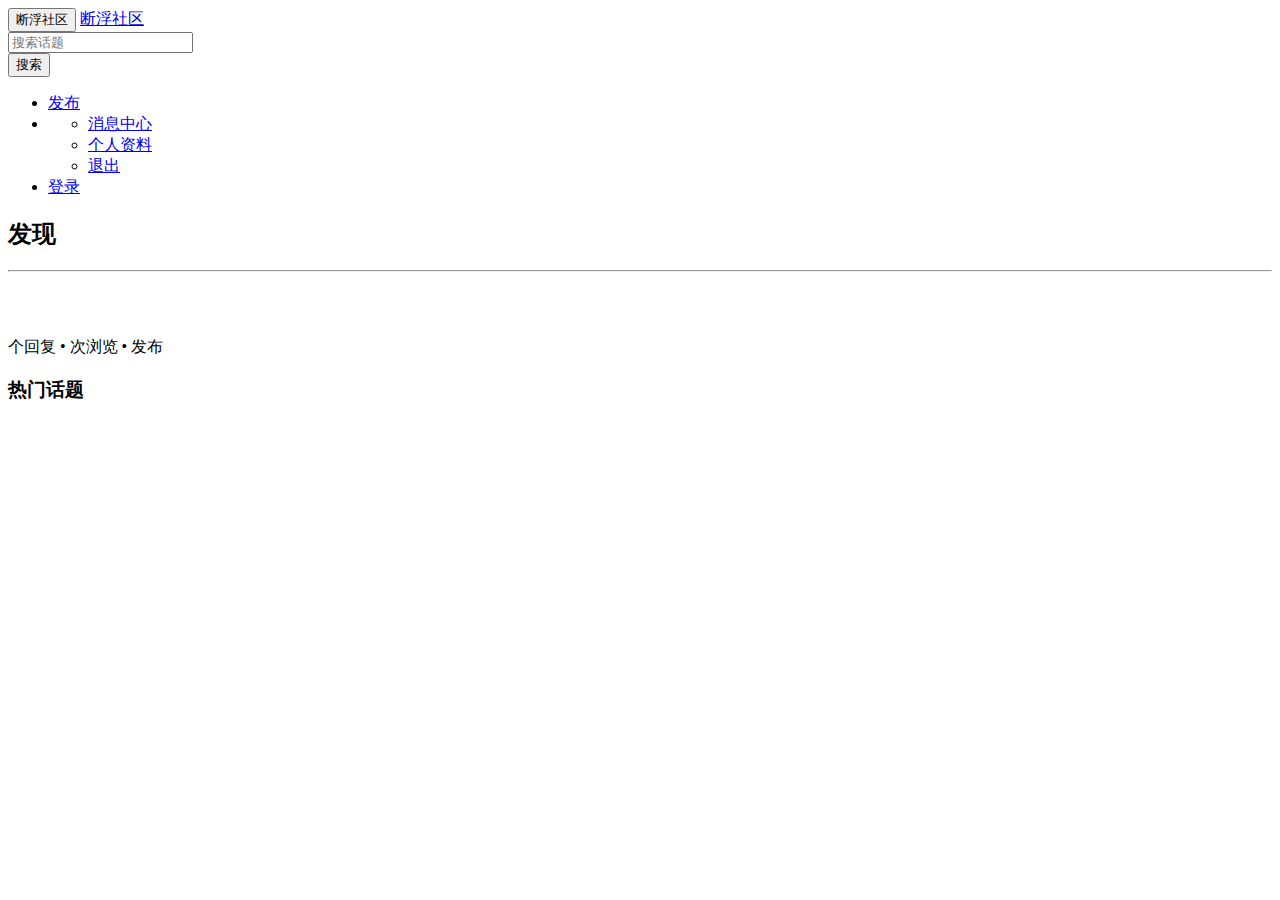
==== src/main/resources/templates/index.html @ 0e25cf4f "solve question" ====
<!DOCTYPE HTML>
<html xmlns:th="http://www.thymeleaf.org">
<head>
    <title>断浮社区</title>
    <meta http-equiv="Content-Type" content="text/html; charset=UTF-8" />
    <link rel="stylesheet" href="css/bootstrap.min.css">
    <link rel="stylesheet" href="css/bootstrap-theme.min.css">
    <link rel="stylesheet" href="css/community.css">
    <script src="js/bootstrap.min.js" type="application/javascript"></script>
</head>
<body>
<nav class="navbar navbar-default">
    <div class="container-fluid">
        <!-- Brand and toggle get grouped for better mobile display -->
        <div class="navbar-header">
            <button type="button" class="navbar-toggle collapsed" data-toggle="collapse" data-target="#bs-example-navbar-collapse-1" aria-expanded="false">
                <span class="sr-only">断浮社区</span>
            </button>
            <a class="navbar-brand" href="/">断浮社区</a>
        </div>

        <!-- Collect the nav links, forms, and other content for toggling -->
        <div class="collapse navbar-collapse" id="bs-example-navbar-collapse-1">
            <form class="navbar-form navbar-left">
                <div class="form-group">
                    <input type="text" class="form-control" placeholder="搜索话题">
                </div>
                <button type="submit" class="btn btn-default">搜索</button>
            </form>
            <ul class="nav navbar-nav navbar-right">
                <li th:if="${session.user != null}">
                    <a href="/publish">发布</a>
                </li>
                <li class="dropdown" th:if="${session.user!=null}">
                    <a href="#" class="dropdown-toggle" data-toggle="dropdown" role="button" aria-haspopup="true" aria-expanded="false"th:text="${session.user.getName()}"><span class="caret"></span></a>
                    <ul class="dropdown-menu">
                        <li><a href="#">消息中心</a></li>
                        <li><a href="#">个人资料</a></li>
                        <li><a href="#">退出</a></li>
                    </ul>
                </li>
                <li th:if="${session.user == null}">
                    <a href="https://github.com/login/oauth/authorize?client_id=cb8ef46d6931362a4e03&redirect_uri=http://localhost:8888/callback&scope=user&state=1">登录</a>
                </li>

            </ul>
        </div>
    </div>
</nav>
<div class="container-fluid main">
    <div class="row">
        <div class="col-lg-9 col-md-12 col-sm-12 col-xs-12">
            <h2><span class="glyphicon glyphicon-list" aria-hidden="true"></span>发现</h2>
            <hr>
            <!--bootstrap组件中的媒体样式-->
            <div class="media" th:each="question : ${questions}">
                <div class="media-left">
                    <a href="#">
                        <img class="media-object img-rounded"
                             th:src="${question.user.avatarUrl}">
                    </a>
                </div>
                <div class="media-body">
                    <h4 class="media-heading" th:text="${question.title}"></h4>
                    <span th:text="${question.description}"></span><br>
                    <span class="text-desc" >
                        <span th:text="${question.commentCount}"></span>个回复 •
                        <span th:text="${question.viewCount}"></span> 次浏览 •
                        <span th:text="${#dates.format(question.gmtCreate,'yyyy-MM-dd HH:mm')}"></span> 发布
                    </span>
                </div>
            </div>
        </div>
        <div class="col-lg-3 col-md-12 col-sm-12 col-xs-12">
            <h3>热门话题</h3>
        </div>
    </div>
</div>
</body>
</html>
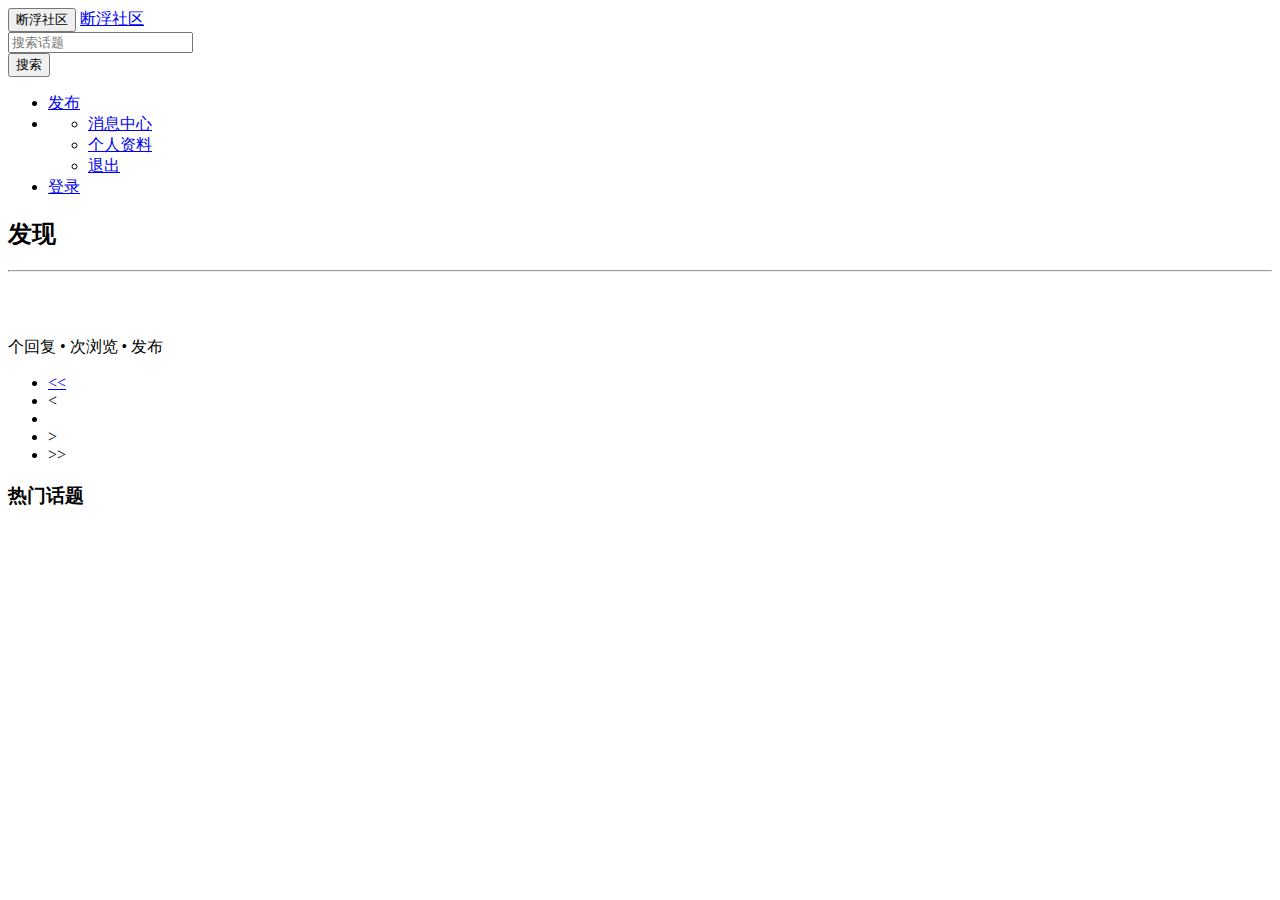
==== commit a681594b: "add limit" ====
--- a/src/main/resources/templates/index.html
+++ b/src/main/resources/templates/index.html
@@ -53,7 +53,7 @@
             <h2><span class="glyphicon glyphicon-list" aria-hidden="true"></span>发现</h2>
             <hr>
             <!--bootstrap组件中的媒体样式-->
-            <div class="media" th:each="question : ${questions}">
+            <div class="media" th:each="question : ${pagination.questions}">
                 <div class="media-left">
                     <a href="#">
                         <img class="media-object img-rounded"
@@ -70,6 +70,36 @@
                     </span>
                 </div>
             </div>
+            <nav aria-label="Page navigation">
+                <ul class="pagination">
+                    <!--数据量不够为了让跳转首页按钮显示出来，我们把page改为5&size2 或者调小默认页面大小-->
+                    <li th:if="${pagination.showFirstPage}">
+                        <a href="/?page=1" aria-label="Previous">
+                            <span aria-hidden="true">&lt;&lt;</span>
+                        </a>
+                    </li>
+                    <li th:if="${pagination.showPrevious}">
+                        <a th:href="@{/(page=${pagination.page -1})}" aria-label="Previous">
+                            <span aria-hidden="true">&lt;</span>
+                        </a>
+                    </li>
+
+                    <li th:each="page : ${pagination.pages}" th:class="${pagination.page== page}?'active':''">
+                        <a th:href="@{/(page=${page})}" th:text="${page}">
+                        </a>
+                    </li>
+                    <li th:if="${pagination.showNext}">
+                        <a th:href="@{/(page=${pagination.page +1})}" aria-label="Previous">
+                            <span aria-hidden="true">&gt;</span>
+                        </a>
+                    </li>
+                    <li th:if="${pagination.showEndPage}">
+                        <a th:href="@{/(page=${pagination.totalPage})}" aria-label="Previous">
+                            <span aria-hidden="true">&gt;&gt;</span>
+                        </a>
+                    </li>
+                </ul>
+            </nav>
         </div>
         <div class="col-lg-3 col-md-12 col-sm-12 col-xs-12">
             <h3>热门话题</h3>
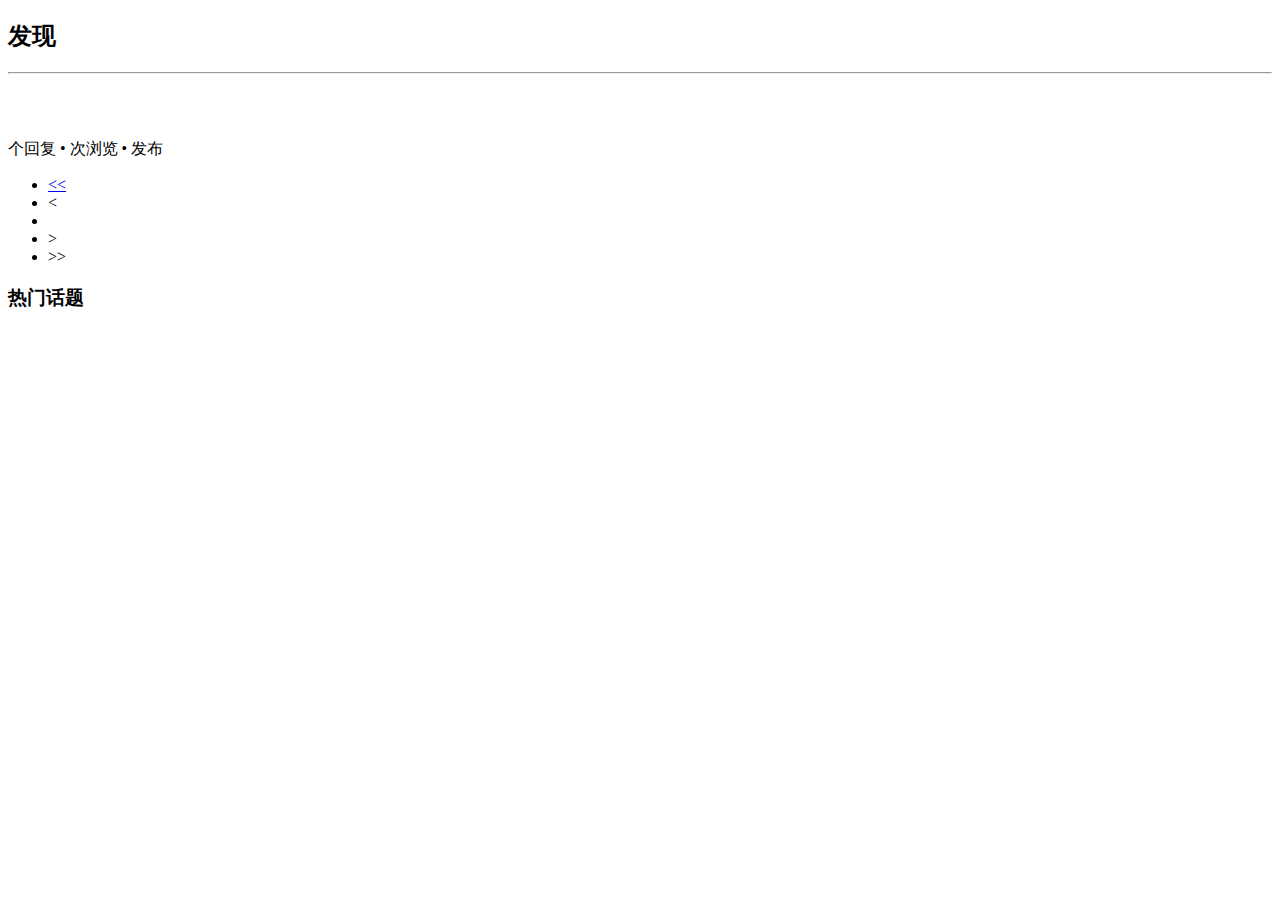
==== commit 527926d8: "add question page" ====
--- a/src/main/resources/templates/index.html
+++ b/src/main/resources/templates/index.html
@@ -6,47 +6,11 @@
     <link rel="stylesheet" href="css/bootstrap.min.css">
     <link rel="stylesheet" href="css/bootstrap-theme.min.css">
     <link rel="stylesheet" href="css/community.css">
+    <script src="js/jquery-3.4.1.min.js"></script>
     <script src="js/bootstrap.min.js" type="application/javascript"></script>
 </head>
 <body>
-<nav class="navbar navbar-default">
-    <div class="container-fluid">
-        <!-- Brand and toggle get grouped for better mobile display -->
-        <div class="navbar-header">
-            <button type="button" class="navbar-toggle collapsed" data-toggle="collapse" data-target="#bs-example-navbar-collapse-1" aria-expanded="false">
-                <span class="sr-only">断浮社区</span>
-            </button>
-            <a class="navbar-brand" href="/">断浮社区</a>
-        </div>
-
-        <!-- Collect the nav links, forms, and other content for toggling -->
-        <div class="collapse navbar-collapse" id="bs-example-navbar-collapse-1">
-            <form class="navbar-form navbar-left">
-                <div class="form-group">
-                    <input type="text" class="form-control" placeholder="搜索话题">
-                </div>
-                <button type="submit" class="btn btn-default">搜索</button>
-            </form>
-            <ul class="nav navbar-nav navbar-right">
-                <li th:if="${session.user != null}">
-                    <a href="/publish">发布</a>
-                </li>
-                <li class="dropdown" th:if="${session.user!=null}">
-                    <a href="#" class="dropdown-toggle" data-toggle="dropdown" role="button" aria-haspopup="true" aria-expanded="false"th:text="${session.user.getName()}"><span class="caret"></span></a>
-                    <ul class="dropdown-menu">
-                        <li><a href="#">消息中心</a></li>
-                        <li><a href="#">个人资料</a></li>
-                        <li><a href="#">退出</a></li>
-                    </ul>
-                </li>
-                <li th:if="${session.user == null}">
-                    <a href="https://github.com/login/oauth/authorize?client_id=cb8ef46d6931362a4e03&redirect_uri=http://localhost:8888/callback&scope=user&state=1">登录</a>
-                </li>
-
-            </ul>
-        </div>
-    </div>
-</nav>
+<div th:replace="~{navigation :: nav}"></div>
 <div class="container-fluid main">
     <div class="row">
         <div class="col-lg-9 col-md-12 col-sm-12 col-xs-12">
@@ -61,7 +25,9 @@
                     </a>
                 </div>
                 <div class="media-body">
-                    <h4 class="media-heading" th:text="${question.title}"></h4>
+                    <h4 class="media-heading">
+                        <a th:href="@{'/question/'+ ${question.id}}" th:text="${question.title}"></a>
+                    </h4>
                     <span th:text="${question.description}"></span><br>
                     <span class="text-desc" >
                         <span th:text="${question.commentCount}"></span>个回复 •
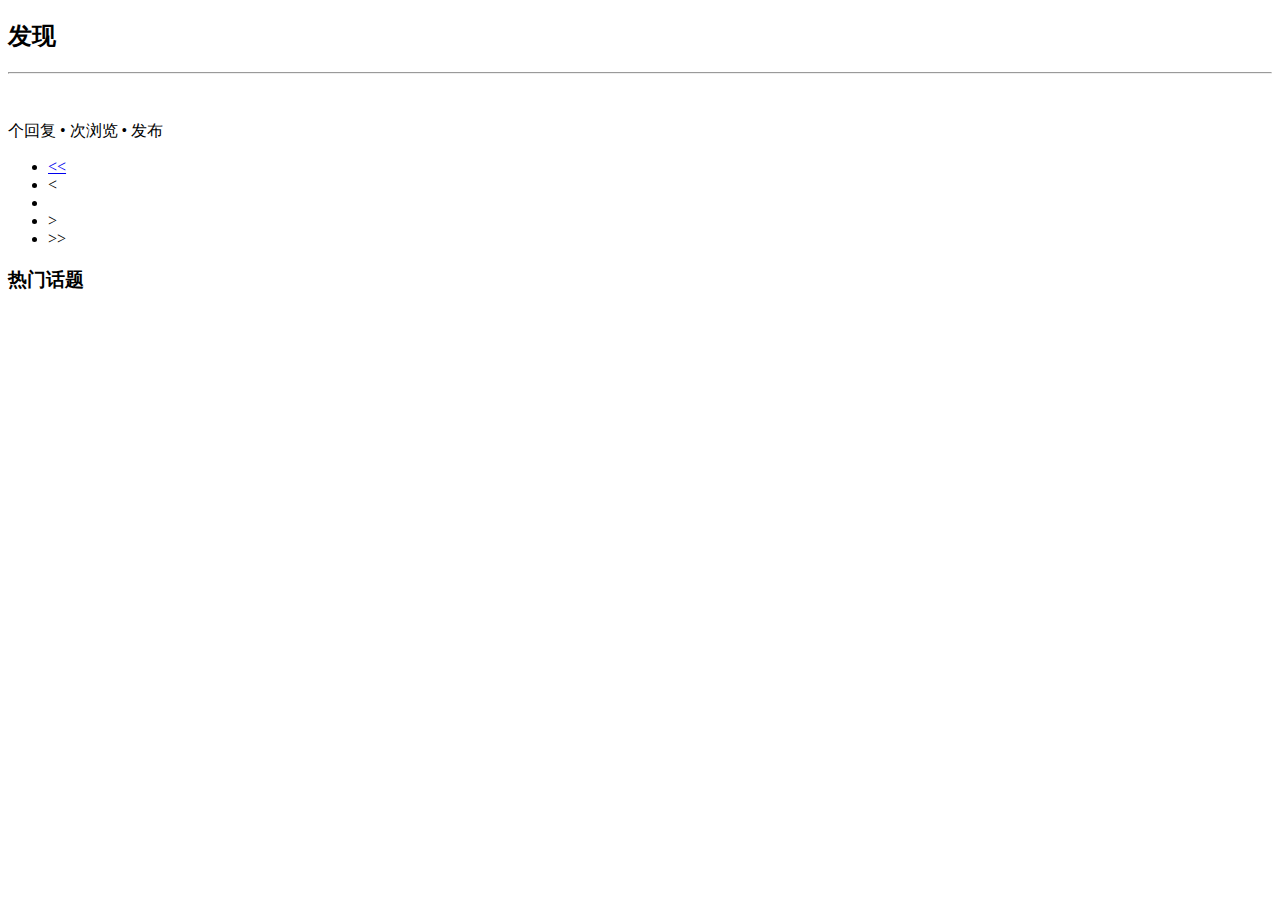
==== commit de2df06d: "多人登录小bug" ====
--- a/src/main/resources/templates/index.html
+++ b/src/main/resources/templates/index.html
@@ -9,6 +9,16 @@
     <script src="js/jquery-3.4.1.min.js"></script>
     <script src="js/bootstrap.min.js" type="application/javascript"></script>
 </head>
+<script type="application/javascript">
+    <!--当文档加载完成的时候，我需要去校验一下刚才的localStorage-->
+    window.onload = function () {
+        var closable = window.localStorage.getItem("closable");
+        if (closable == "true"){
+            window.close();
+            window.localStorage.removeItem("closable");
+        }
+    }
+</script>
 <body>
 <div th:replace="~{navigation :: nav}"></div>
 <div class="container-fluid main">
@@ -17,7 +27,7 @@
             <h2><span class="glyphicon glyphicon-list" aria-hidden="true"></span>发现</h2>
             <hr>
             <!--bootstrap组件中的媒体样式-->
-            <div class="media" th:each="question : ${pagination.questions}">
+            <div class="media" th:each="question : ${pagination.data}">
                 <div class="media-left">
                     <a href="#">
                         <img class="media-object img-rounded"
@@ -28,7 +38,7 @@
                     <h4 class="media-heading">
                         <a th:href="@{'/question/'+ ${question.id}}" th:text="${question.title}"></a>
                     </h4>
-                    <span th:text="${question.description}"></span><br>
+                    <!--<span th:text="${question.description}"></span><br>-->
                     <span class="text-desc" >
                         <span th:text="${question.commentCount}"></span>个回复 •
                         <span th:text="${question.viewCount}"></span> 次浏览 •
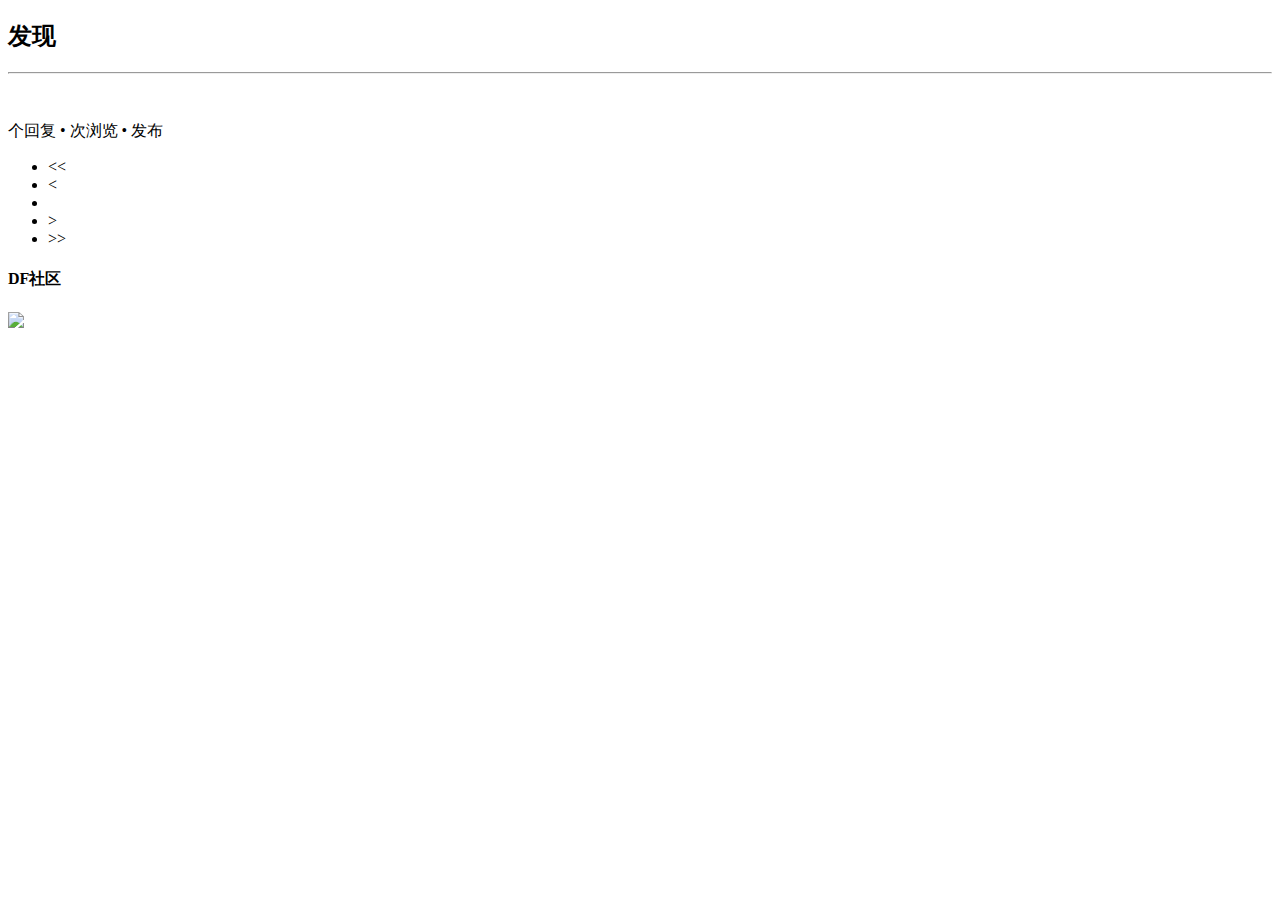
==== commit 03104459: "搜索功能和页脚" ====
--- a/src/main/resources/templates/index.html
+++ b/src/main/resources/templates/index.html
@@ -2,7 +2,7 @@
 <html xmlns:th="http://www.thymeleaf.org">
 <head>
     <title>断浮社区</title>
-    <meta http-equiv="Content-Type" content="text/html; charset=UTF-8" />
+    <meta http-equiv="Content-Type" content="text/html; charset=UTF-8"/>
     <link rel="stylesheet" href="css/bootstrap.min.css">
     <link rel="stylesheet" href="css/bootstrap-theme.min.css">
     <link rel="stylesheet" href="css/community.css">
@@ -13,7 +13,7 @@
     <!--当文档加载完成的时候，我需要去校验一下刚才的localStorage-->
     window.onload = function () {
         var closable = window.localStorage.getItem("closable");
-        if (closable == "true"){
+        if (closable == "true") {
             window.close();
             window.localStorage.removeItem("closable");
         }
@@ -39,7 +39,7 @@
                         <a th:href="@{'/question/'+ ${question.id}}" th:text="${question.title}"></a>
                     </h4>
                     <!--<span th:text="${question.description}"></span><br>-->
-                    <span class="text-desc" >
+                    <span class="text-desc">
                         <span th:text="${question.commentCount}"></span>个回复 •
                         <span th:text="${question.viewCount}"></span> 次浏览 •
                         <span th:text="${#dates.format(question.gmtCreate,'yyyy-MM-dd HH:mm')}"></span> 发布
@@ -50,37 +50,42 @@
                 <ul class="pagination">
                     <!--数据量不够为了让跳转首页按钮显示出来，我们把page改为5&size2 或者调小默认页面大小-->
                     <li th:if="${pagination.showFirstPage}">
-                        <a href="/?page=1" aria-label="Previous">
+                        <a th:href="@{/(page=1,search=${search})}" aria-label="Previous">
                             <span aria-hidden="true">&lt;&lt;</span>
                         </a>
                     </li>
                     <li th:if="${pagination.showPrevious}">
-                        <a th:href="@{/(page=${pagination.page -1})}" aria-label="Previous">
+                        <a th:href="@{/(page=${pagination.page -1},search=${search})}" aria-label="Previous">
                             <span aria-hidden="true">&lt;</span>
                         </a>
                     </li>
 
                     <li th:each="page : ${pagination.pages}" th:class="${pagination.page== page}?'active':''">
-                        <a th:href="@{/(page=${page})}" th:text="${page}">
+                        <a th:href="@{/(page=${page},search=${search})}" th:text="${page}">
                         </a>
                     </li>
                     <li th:if="${pagination.showNext}">
-                        <a th:href="@{/(page=${pagination.page +1})}" aria-label="Previous">
+                        <a th:href="@{/(page=${pagination.page +1},search=${search})}" aria-label="Previous">
                             <span aria-hidden="true">&gt;</span>
                         </a>
                     </li>
                     <li th:if="${pagination.showEndPage}">
-                        <a th:href="@{/(page=${pagination.totalPage})}" aria-label="Previous">
+                        <a th:href="@{/(page=${pagination.totalPage},search=${search})}" aria-label="Previous">
                             <span aria-hidden="true">&gt;&gt;</span>
                         </a>
                     </li>
                 </ul>
             </nav>
         </div>
+        <!--图片-->
         <div class="col-lg-3 col-md-12 col-sm-12 col-xs-12">
-            <h3>热门话题</h3>
+            <div class="col-lg-12 col-md-12 col-sm-12 col-xs-12">
+                <h4>DF社区</h4>
+                <img class="img-thumbnail question-bolg" src="/images/慢慢变老.jpg">
+            </div>
         </div>
     </div>
 </div>
+<div th:replace="~{footer :: foot}"></div>
 </body>
 </html>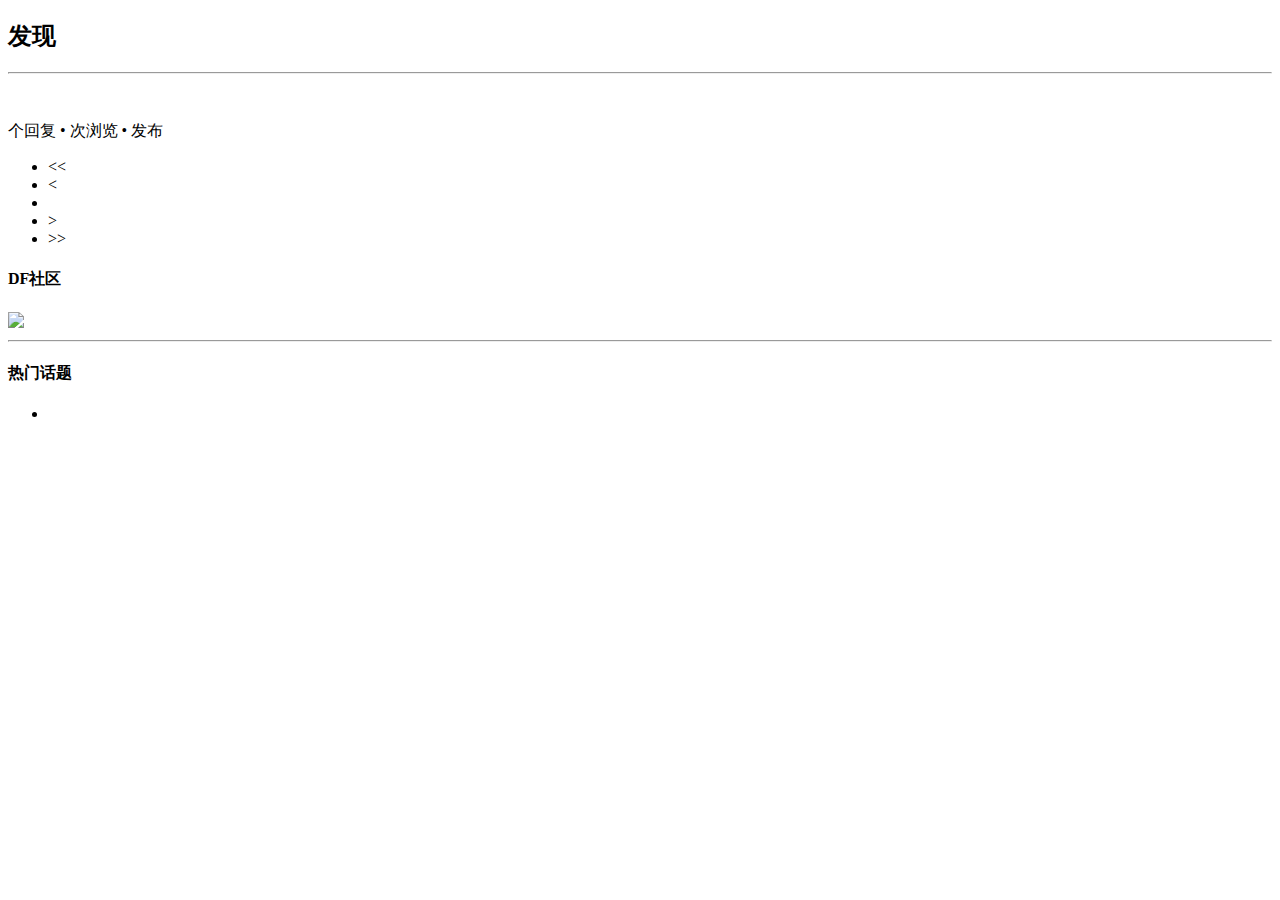
==== commit f8eebb31: "增加热门话题" ====
--- a/src/main/resources/templates/index.html
+++ b/src/main/resources/templates/index.html
@@ -50,27 +50,27 @@
                 <ul class="pagination">
                     <!--数据量不够为了让跳转首页按钮显示出来，我们把page改为5&size2 或者调小默认页面大小-->
                     <li th:if="${pagination.showFirstPage}">
-                        <a th:href="@{/(page=1,search=${search})}" aria-label="Previous">
+                        <a th:href="@{/(page=1,search=${search},tag=${tag})}" aria-label="Previous">
                             <span aria-hidden="true">&lt;&lt;</span>
                         </a>
                     </li>
                     <li th:if="${pagination.showPrevious}">
-                        <a th:href="@{/(page=${pagination.page -1},search=${search})}" aria-label="Previous">
+                        <a th:href="@{/(page=${pagination.page -1},search=${search},tag=${tag})}" aria-label="Previous">
                             <span aria-hidden="true">&lt;</span>
                         </a>
                     </li>
 
                     <li th:each="page : ${pagination.pages}" th:class="${pagination.page== page}?'active':''">
-                        <a th:href="@{/(page=${page},search=${search})}" th:text="${page}">
+                        <a th:href="@{/(page=${page},search=${search},tag=${tag})}" th:text="${page}">
                         </a>
                     </li>
                     <li th:if="${pagination.showNext}">
-                        <a th:href="@{/(page=${pagination.page +1},search=${search})}" aria-label="Previous">
+                        <a th:href="@{/(page=${pagination.page +1},search=${search},tag=${tag})}" aria-label="Previous">
                             <span aria-hidden="true">&gt;</span>
                         </a>
                     </li>
                     <li th:if="${pagination.showEndPage}">
-                        <a th:href="@{/(page=${pagination.totalPage},search=${search})}" aria-label="Previous">
+                        <a th:href="@{/(page=${pagination.totalPage},search=${search},tag=${tag})}" aria-label="Previous">
                             <span aria-hidden="true">&gt;&gt;</span>
                         </a>
                     </li>
@@ -83,6 +83,16 @@
                 <h4>DF社区</h4>
                 <img class="img-thumbnail question-bolg" src="/images/慢慢变老.jpg">
             </div>
+            <!--热门话题-->
+            <hr class="col-lg-12 col-md-12 col-sm-12 col-xs-12">
+            <div class="col-lg-12 col-md-12 col-sm-12 col-xs-12">
+                <h4>热门话题</h4>
+                <ul class="question-related">
+                    <li th:each="tag : ${tags}">
+                        <a th:href="@{/(page=1,search=${search},tag=${tag})}" th:text="${tag}"></a>
+                    </li>
+                </ul>
+            </div>
         </div>
     </div>
 </div>
